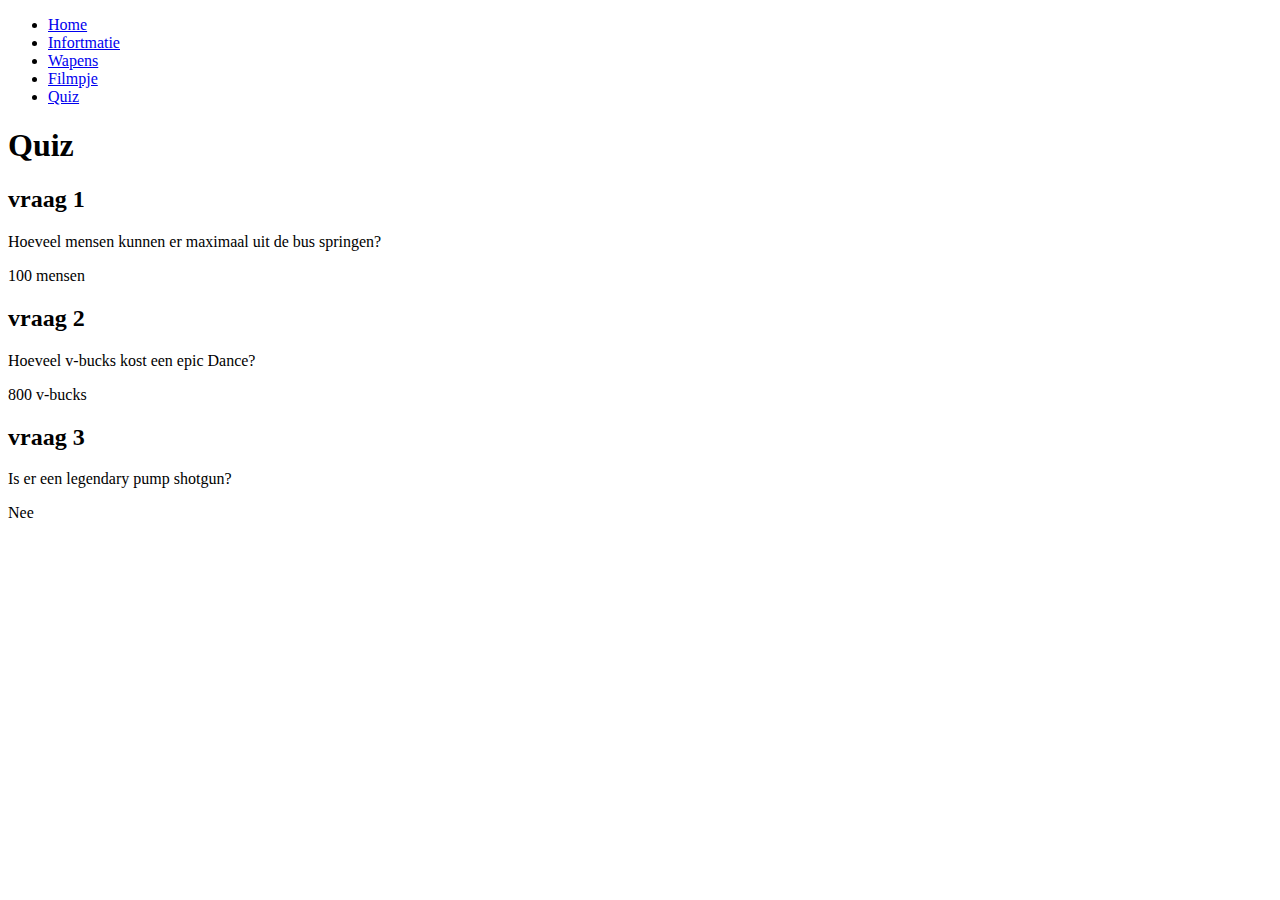
==== quiz.html @ 9cc1030c "EINDVERSIE" ====
<!DOCTYPE html>
<html lang="en" dir="ltr">
  <head>
    <meta charset="utf-8">
    <link rel="stylesheet" type="text/css" href="style/opmaak.css">
    <title>Quiz</title>
  </head>
  <body>
    <ul>
      <li><a href="index.html">Home</a></li>
      <li><a href="watisfortnite.html">Infortmatie</a></li>
      <li><a href="wapens.html">Wapens</a></li>
      <li><a href="Filmpje.html">Filmpje</a></li>
    <li><a href="quiz.html">Quiz</a></li>
    </ul>
    <h1>Quiz</h1>
    <h2>vraag 1</h2>
    <p class="vraag">
      Hoeveel mensen kunnen er maximaal uit de bus springen?
    </p>
    <p class="antwoord">100 mensen</p>

    <h2>vraag 2</h2>
    <p class="vraag">
      Hoeveel v-bucks kost een epic Dance?
    </p>
    <p class="antwoord">800 v-bucks</p>

    <h2>vraag 3</h2>
    <p class="vraag">
    Is er een legendary pump shotgun?
    </p>
    <p class="antwoord">Nee</p>
  </body>
</html>
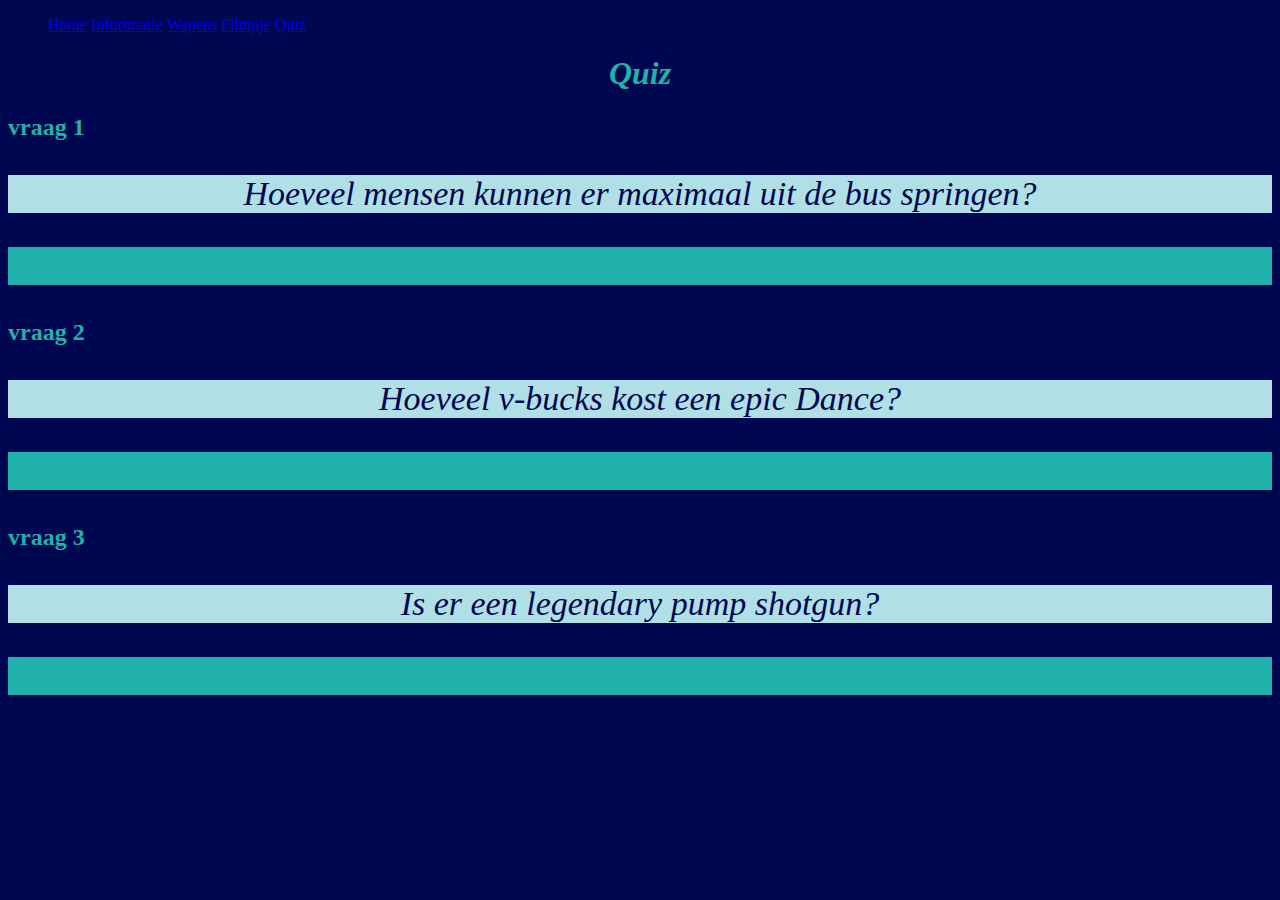
==== commit 8b30a12b: "naam van filmpje in menu veranderd" ====
--- a/quiz.html
+++ b/quiz.html
@@ -10,7 +10,7 @@
       <li><a href="index.html">Home</a></li>
       <li><a href="watisfortnite.html">Infortmatie</a></li>
       <li><a href="wapens.html">Wapens</a></li>
-      <li><a href="Filmpje.html">Filmpje</a></li>
+      <li><a href="f\Filmpje.html">Filmpje</a></li>
     <li><a href="quiz.html">Quiz</a></li>
     </ul>
     <h1>Quiz</h1>
--- a/style/opmaak.css
+++ b/style/opmaak.css
@@ -0,0 +1,36 @@
+h1{
+   text-align: center;
+  font-style: italic;
+  font-family: Georgia, "Times New Roman", Times, serif;
+}
+p{
+  font-size: 34px;
+}
+body {
+  font-family: Verdana;
+  color: lightseagreen;
+  background-color: #000751
+}
+p{
+color: #000751;
+background-color: powderblue;
+text-align : center;
+font-size: 34px;
+font-family: Georgia, "Times New Roman";
+font-style: italic
+}
+ul li {
+  display: inline;
+}
+li a:hover {
+    background-color: #0015ff;
+    color: gold;
+}
+p.antwoord{
+  color: LightSeagreen;
+  background-color: LightSeagreen;
+
+}
+p.antwoord:hover {
+  color: blue;
+}
